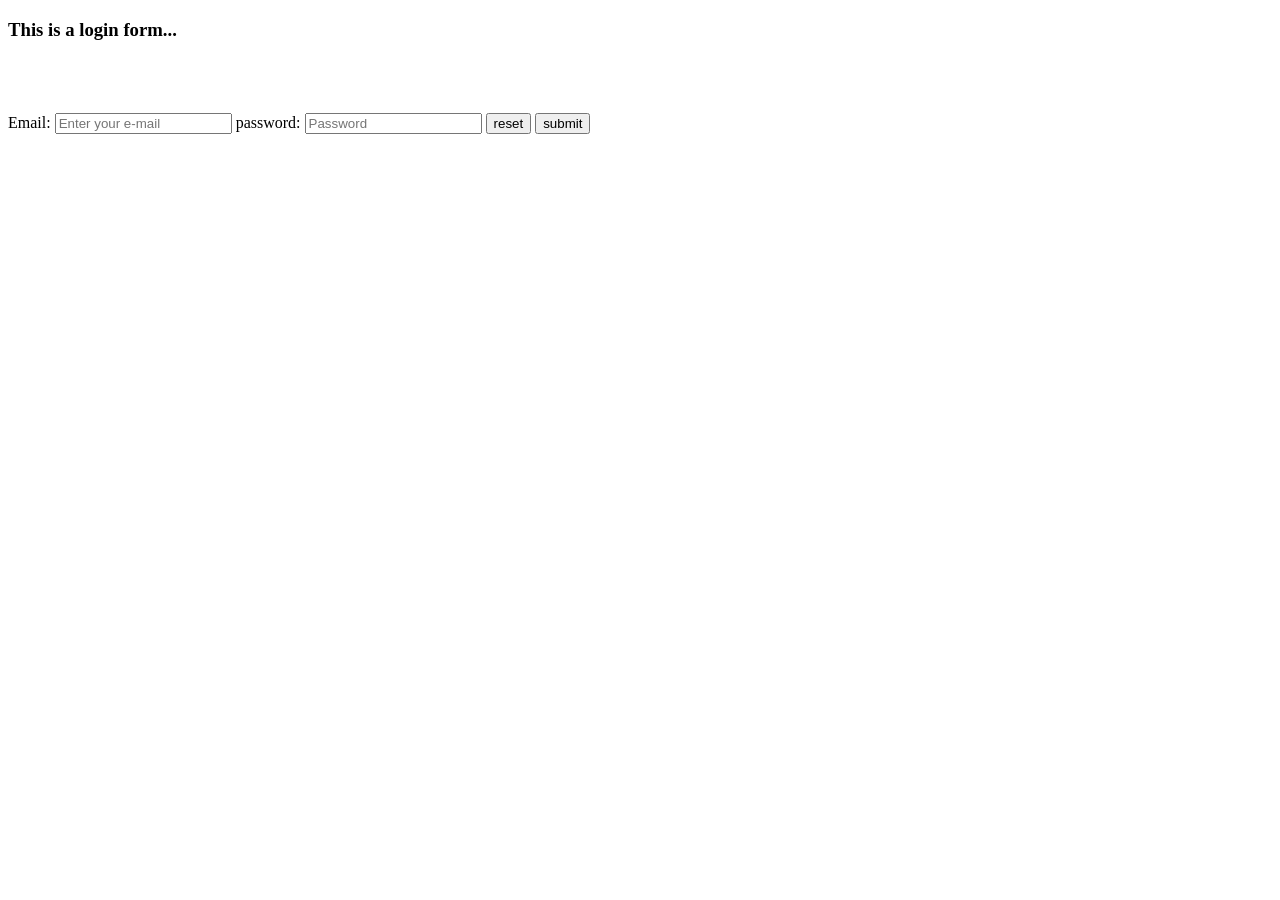
==== HTML/forms.html @ 36bad12e "Learn: Forms basics" ====
<!DOCTYPE html>
<html lang="en">
<head>
    <meta charset="UTF-8">
    <meta name="viewport" content="width=device-width, initial-scale=1.0">
    <title>Document</title>
</head>
<body>
    <h3>This is a login form...</h3>
    <br><br><br>
    <form>
        <label for="email">
            Email: 
            <input type="email" id="email" placeholder="Enter your e-mail">
        </label>
        <label for="password">
            password:
            <input type="password" name="" id="password" placeholder="Password">
        </label>
        <button type="reset">
            reset
        </button>
        <button type="submit">submit</button>
    </form>
</body>
</html>
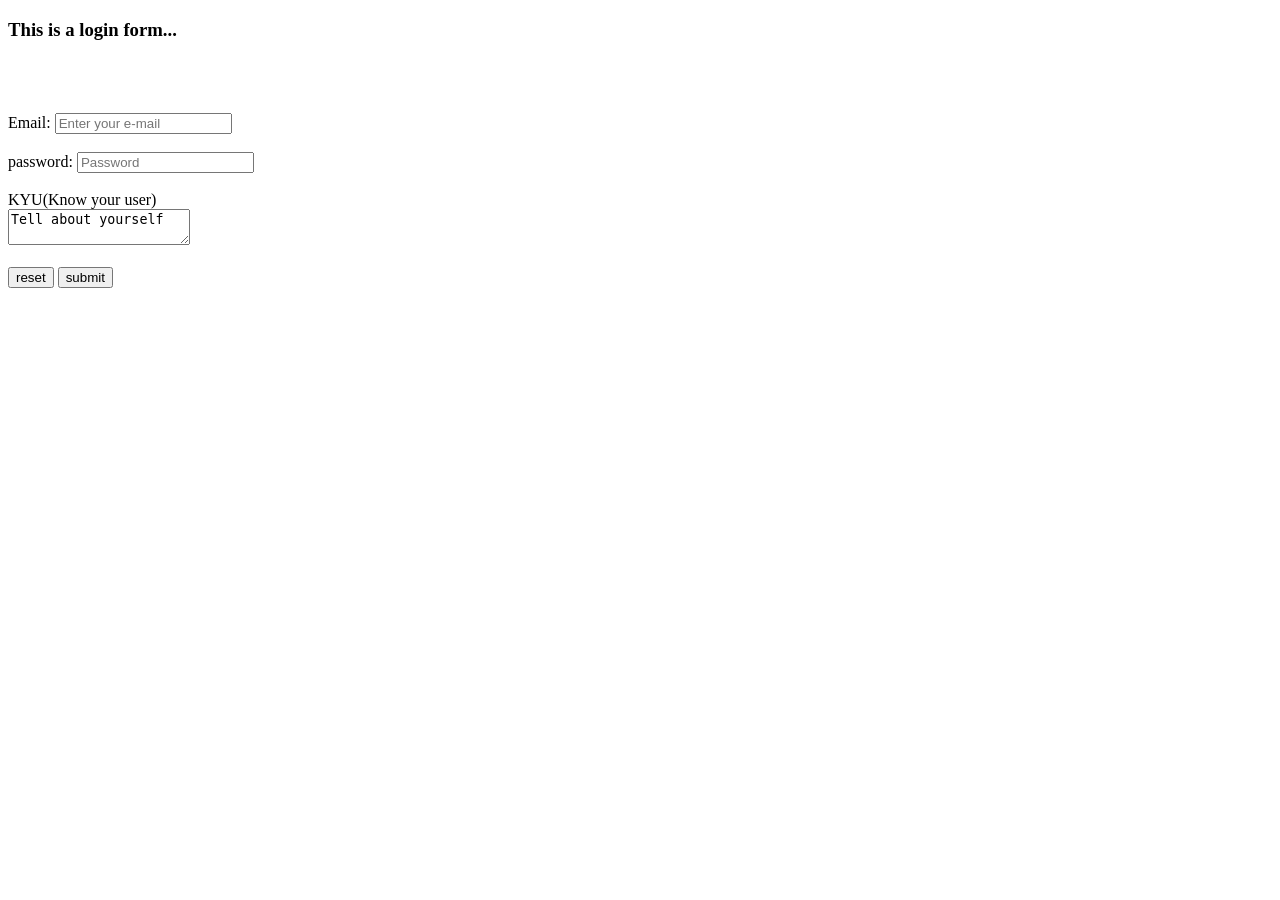
==== commit 6041be33: "Learn: more about forms" ====
--- a/HTML/forms.html
+++ b/HTML/forms.html
@@ -13,10 +13,20 @@
             Email: 
             <input type="email" id="email" placeholder="Enter your e-mail">
         </label>
+        <br>
+        <br>
         <label for="password">
             password:
-            <input type="password" name="" id="password" placeholder="Password">
+            <input type="password" name="password" id="password" placeholder="Password">
         </label>
+        <br>
+        <br>
+        <label for="KYU(Know your user)">
+            KYU(Know your user) <br>
+            <textarea name="KYU(Know your user)" id="KYU(Know your user)">Tell about yourself</textarea>
+        </label>
+        <br>
+        <br>
         <button type="reset">
             reset
         </button>
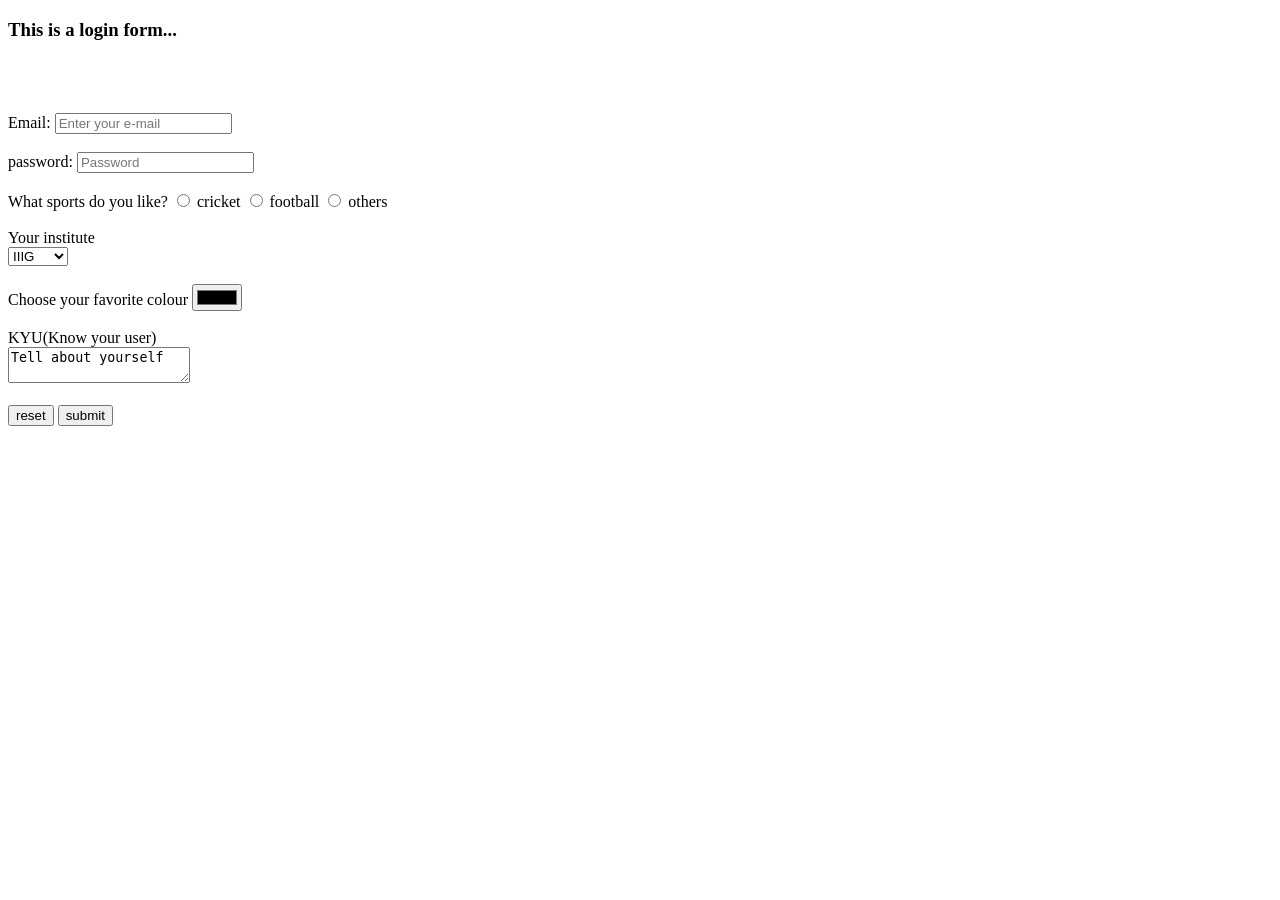
==== commit da8aca1f: "Cosmetics change" ====
--- a/HTML/forms.html
+++ b/HTML/forms.html
@@ -21,6 +21,28 @@
         </label>
         <br>
         <br>
+        <label for="sports">
+            What sports do you like?
+            <input type="radio" name="sports" id="sports"> cricket
+            <input type="radio" name="sports" id="sports"> football
+            <input type="radio" name="sports" id="sports"> others
+        </label>
+        <br>
+        <br>
+        <label for="college">
+            Your institute <br>
+            <select name="college" id="college">
+                <option value="IIITg">IIIG</option>
+                <option value="IITg">IITg</option>
+                <option value="Others">others</option>
+            </select>
+        </label>
+        <br><br>
+        <label for="colour">
+            Choose your favorite colour
+            <input type="color" name="colour" id="colour">
+        </label>
+        <br> <br>
         <label for="KYU(Know your user)">
             KYU(Know your user) <br>
             <textarea name="KYU(Know your user)" id="KYU(Know your user)">Tell about yourself</textarea>
